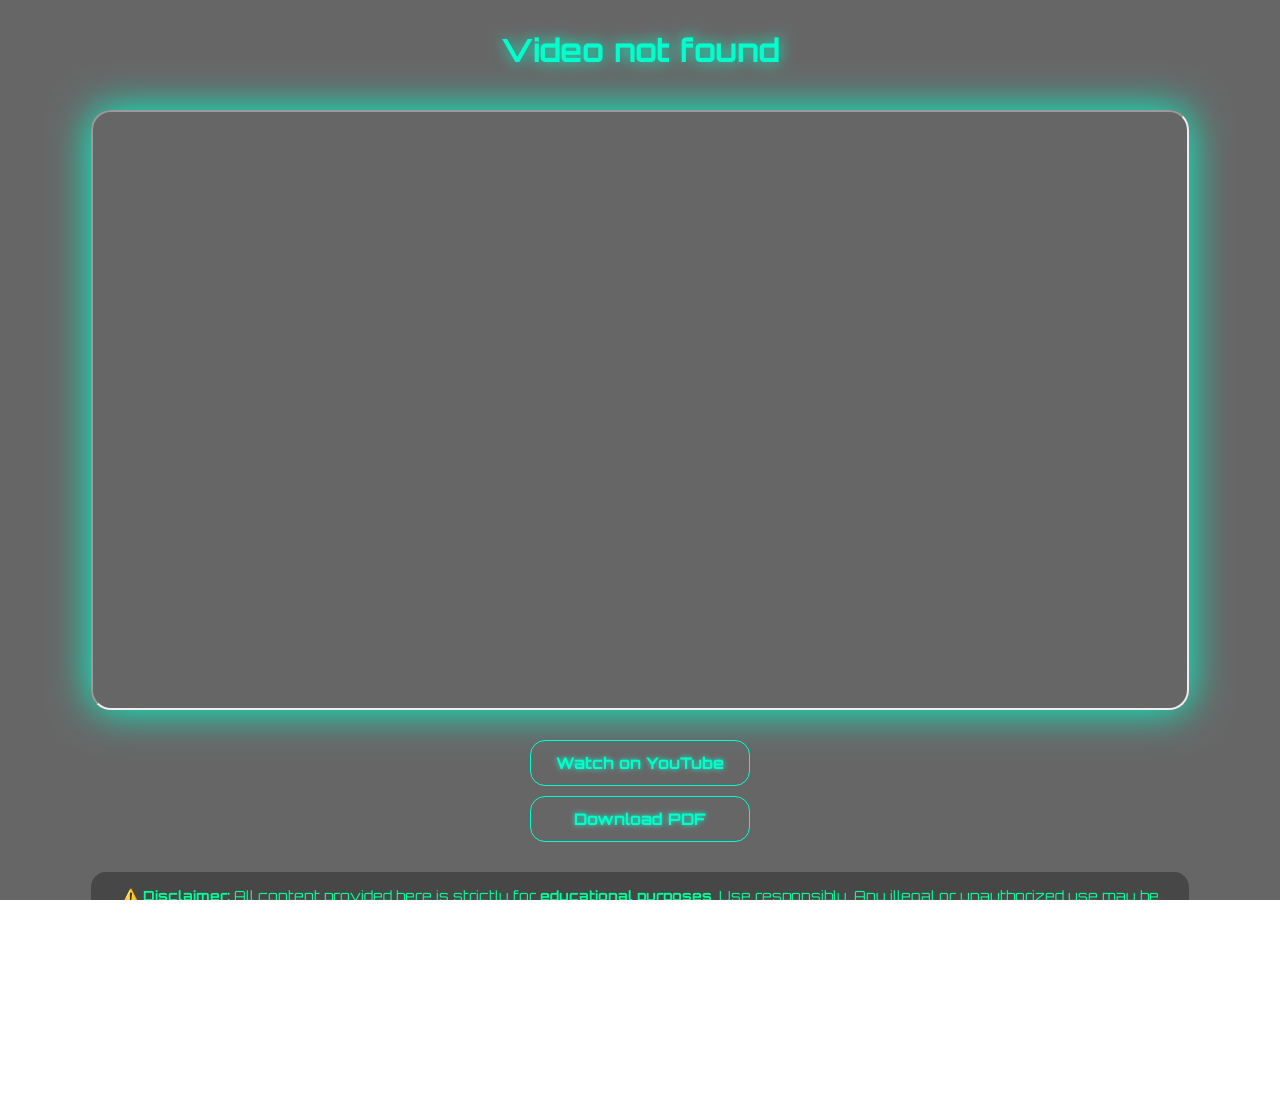
==== video.html @ 014f66b8 "Add files via upload" ====
<!DOCTYPE html>
<html lang="en">
<head>
<meta charset="UTF-8">
<title>Cyber Academy Video</title>
<link rel="stylesheet" href="style.css">
<link href="https://fonts.googleapis.com/css2?family=Orbitron:wght@400;700&display=swap" rel="stylesheet">
<style>
/* Extra styling specific to video page */

body, html { margin: 0; padding: 0; height: 100%; }

#bg-video {
    position: fixed;
    top: 0; left: 0;
    width: 100%; height: 100%;
    object-fit: cover;
    z-index: -1;
    filter: brightness(0.45) blur(1.5px);
}

.overlay {
    backdrop-filter: blur(15px);
    background: rgba(0,0,0,0.6);
    min-height: 100vh;
    padding: 30px;
    display: flex;
    flex-direction: column;
    align-items: center;
}

h1 { color:#00ffcc; text-shadow: 0 0 15px #00ffcc; text-align:center; margin-bottom: 20px; }
iframe { width: 90%; height: 600px; border-radius: 20px; box-shadow: 0 0 40px #00ffcc; margin: 20px 0; }
a.button {
    display:inline-block;
    margin:10px;
    padding:12px 25px;
    color:#00ffcc;
    text-decoration:none;
    font-weight:bold;
    text-shadow:0 0 5px #00ffcc;
    border:1px solid #00ffcc;
    border-radius:15px;
    transition:0.3s;
}
a.button:hover { background:#00ffcc; color:#000; }

.tab {
    width:90%;
    background: rgba(0,0,0,0.3);
    padding:15px;
    margin:20px 0;
    border-radius:15px;
    text-align:center;
    font-size: 14px;
    color:#00ff99;
}

.footer-social {
    display:flex;
    justify-content:center;
    gap:20px;
    margin-top:30px;
}

.footer-social a img {
    width:40px;
    filter: drop-shadow(0 0 5px #00ffcc);
    transition: transform 0.3s;
}
.footer-social a img:hover {
    transform: scale(1.2);
}

.footer {
    text-align:center;
    margin-top:20px;
    font-size:14px;
    color:#00ff99;
}
</style>
</head>
<body>

<!-- Background Video -->
<video autoplay muted loop id="bg-video">
    <source src="assets/background.mp4" type="video/mp4">
</video>

<div class="overlay">

<h1 id="title">Loading...</h1>

<!-- PDF Viewer (cross-platform via Google Docs Viewer) -->
<iframe id="pdf"></iframe>

<!-- Buttons -->
<div>
    <a id="yt" class="button" target="_blank">Watch on YouTube</a>
    <a id="download" class="button" download>Download PDF</a>
</div>

<!-- Disclaimer -->
<div class="tab">
⚠️ <strong>Disclaimer:</strong> All content provided here is strictly for <strong>educational purposes</strong>. 
Use responsibly. Any illegal or unauthorized use may be punishable by law.
</div>

<!-- Social Links -->
<div class="footer-social">
    <a href="https://www.facebook.com/people/NS-Jagat/61586143733508/?rdid=mMyC2YQOGPXTwboD&share_url=https%3A%2F%2Fwww.facebook.com%2Fshare%2F1AebyuDJ9n%2F" target="_blank">
        <img src="assets/fb.png" alt="Facebook">
    </a>
    <a href="https://www.instagram.com/accounts/login/?next=%2Fns.jagat7&source=omni_redirect" target="_blank">
        <img src="assets/insta.png" alt="Instagram">
    </a>
    <a href="https://github.com/jagatsah98213-del" target="_blank">
        <img src="assets/github.png" alt="GitHub">
    </a>
    <a href="https://www.youtube.com/YOUR_CHANNEL_LINK" target="_blank">
        <img src="assets/yt.png" alt="YouTube">
    </a>
    <a href="https://www.tiktok.com/@ns.jagat?_r=1&_t=ZS-943XbvgHKfU" target="_blank">
        <img src="assets/tiktok.png" alt="TikTok">
    </a>
</div>

<div class="footer">
    &copy; 2026 Cyber Academy. All rights reserved.
</div>

<script>
// Get video ID from URL
const params = new URLSearchParams(window.location.search);
const id = params.get("id");

fetch("data.json")
  .then(res => res.json())
  .then(data => {
      const v = data.find(x => x.id === id);
      if(!v) {
          document.getElementById("title").innerText = "Video not found";
          return;
      }

      document.getElementById("title").innerText = v.title;

      // Use Google Docs Viewer for cross-platform PDF preview
      const pdfUrl = encodeURIComponent(v.pdf);
      document.getElementById("pdf").src = `https://docs.google.com/gview?url=${pdfUrl}&embedded=true`;

      document.getElementById("yt").href = v.videoLink;
      document.getElementById("download").href = v.pdf;
  })
  .catch(err => {
      console.error("Failed to load data.json", err);
      document.getElementById("title").innerText = "Failed to load video data";
  });
</script>

</div>
</body>
</html>
---- style.css ----
/* Base Styles */
* { box-sizing: border-box; margin: 0; padding: 0; font-family: 'Orbitron', sans-serif; }
body, html { width: 100%; height: 100%; overflow-x: hidden; color: #00ffcc; }

/* Fullscreen Cyber Video Background */
#bg-video {
  position: fixed;
  top: 0; left: 0;
  width: 100%; height: 100%;
  object-fit: cover;
  z-index: -1;
  filter: brightness(0.9) blur(2px);
}

/* Overlay Glass */
.overlay {
  backdrop-filter: blur(15px);
  background: rgba(0,0,0,0.6);
  min-height: 100vh;
  padding: 30px;
}

/* Logo + Header */
header {
  text-align: center;
  margin-bottom: 30px;
}
header img { width: 120px; border-radius: 15px; box-shadow: 0 0 20px #00ffcc; }
header h1 { color: #00ffcc; text-shadow: 0 0 15px #00ffcc; font-size: 3em; margin: 15px 0; }
header a { color: #00ffcc; font-size: 18px; text-decoration: none; text-shadow: 0 0 5px #00ffcc; }

/* Search Input */
input#search {
  width: 60%;
  padding: 18px;
  border-radius: 20px;
  border: none;
  margin: 20px auto;
  display: block;
  font-size: 18px;
  background: rgba(255,255,255,0.05);
  color: #00ffcc;
  text-shadow: 0 0 3px #00ffcc;
}
input#search:focus { outline: none; box-shadow: 0 0 20px #00ffcc; }

/* Video Cards */
#results { display: flex; flex-wrap: wrap; justify-content: center; margin-top: 30px; }
.card {
  background: rgba(255,255,255,0.05);
  backdrop-filter: blur(20px);
  border-radius: 25px;
  padding: 15px;
  margin: 15px;
  width: 260px;
  box-shadow: 0 0 25px #00ffcc;
  transition: transform 0.3s, box-shadow 0.3s;
}
.card:hover { transform: scale(1.05); box-shadow: 0 0 40px #00ffcc; }
.card img { width: 100%; border-radius: 15px; }

/* Links */
.card a, #yt, #download { display: block; text-align: center; margin-top: 10px; font-weight: bold; color: #00ffcc; text-decoration: none; text-shadow: 0 0 5px #00ffcc; }
.card a:hover, #yt:hover, #download:hover { text-decoration: underline; }

/* PDF Iframe */
iframe { width: 80%; height: 600px; margin: 30px auto; display: block; border-radius: 20px; box-shadow: 0 0 40px #00ffcc; }

/* Footer */
.footer {
  text-align: center;
  margin-top: 50px;
  font-size: 14px;
  color: #00ff99;
}

/* Neon Flicker Animation */
@keyframes flicker {
  0%, 19%, 21%, 23%, 25%, 54%, 56%, 100% { opacity: 1; }
  20%, 22%, 24%, 55% { opacity: 0.4; }
}
h1 { animation: flicker 2s infinite; }
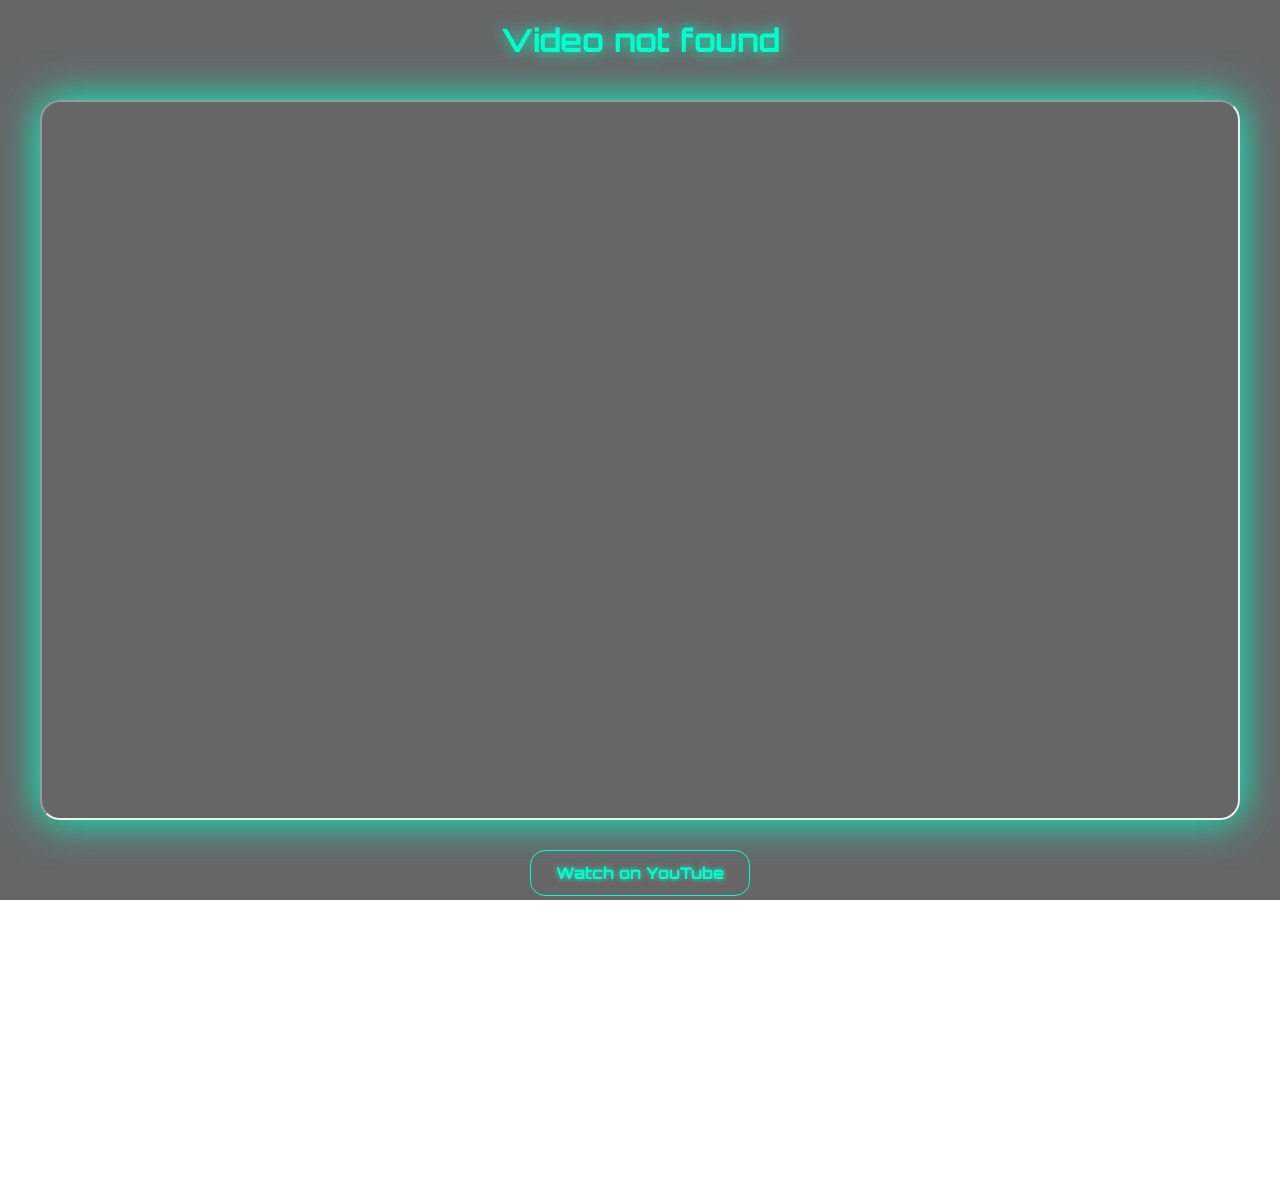
==== commit 73f3a04c: "Update video.html" ====
--- a/video.html
+++ b/video.html
@@ -6,31 +6,35 @@
 <link rel="stylesheet" href="style.css">
 <link href="https://fonts.googleapis.com/css2?family=Orbitron:wght@400;700&display=swap" rel="stylesheet">
 <style>
-/* Extra styling specific to video page */
-
-body, html { margin: 0; padding: 0; height: 100%; }
+body, html { margin: 0; padding: 0; height: 100%; font-family: 'Orbitron', sans-serif; }
 
 #bg-video {
-    position: fixed;
-    top: 0; left: 0;
-    width: 100%; height: 100%;
-    object-fit: cover;
-    z-index: -1;
+    position: fixed; top:0; left:0; width:100%; height:100%; object-fit:cover; z-index:-1;
     filter: brightness(0.45) blur(1.5px);
 }
 
 .overlay {
     backdrop-filter: blur(15px);
     background: rgba(0,0,0,0.6);
-    min-height: 100vh;
-    padding: 30px;
-    display: flex;
-    flex-direction: column;
-    align-items: center;
+    min-height:100vh;
+    padding:20px;
+    display:flex;
+    flex-direction:column;
+    align-items:center;
+    box-sizing:border-box;
 }
 
-h1 { color:#00ffcc; text-shadow: 0 0 15px #00ffcc; text-align:center; margin-bottom: 20px; }
-iframe { width: 90%; height: 600px; border-radius: 20px; box-shadow: 0 0 40px #00ffcc; margin: 20px 0; }
+h1 { color:#00ffcc; text-shadow:0 0 15px #00ffcc; text-align:center; margin-bottom:20px; }
+
+iframe#pdf {
+    width: 100%;
+    max-width: 1200px;  /* Desktop max width */
+    height: 80vh;       /* Use 80% of viewport height */
+    border-radius: 20px;
+    box-shadow: 0 0 40px #00ffcc;
+    margin: 20px 0;
+}
+
 a.button {
     display:inline-block;
     margin:10px;
@@ -42,11 +46,13 @@
     border:1px solid #00ffcc;
     border-radius:15px;
     transition:0.3s;
+    text-align:center;
 }
 a.button:hover { background:#00ffcc; color:#000; }
 
 .tab {
     width:90%;
+    max-width: 1200px;
     background: rgba(0,0,0,0.3);
     padding:15px;
     margin:20px 0;
@@ -60,23 +66,35 @@
     display:flex;
     justify-content:center;
     gap:20px;
+    flex-wrap:wrap;
     margin-top:30px;
 }
-
 .footer-social a img {
     width:40px;
     filter: drop-shadow(0 0 5px #00ffcc);
     transition: transform 0.3s;
 }
-.footer-social a img:hover {
-    transform: scale(1.2);
+.footer-social a img:hover { transform: scale(1.2); }
+
+.footer { text-align:center; margin-top:20px; font-size:14px; color:#00ff99; }
+
+/* Responsive adjustments */
+@media screen and (max-width: 1024px) {
+    iframe#pdf { height: 70vh; }
+    .overlay { padding:15px; }
 }
 
-.footer {
-    text-align:center;
-    margin-top:20px;
-    font-size:14px;
-    color:#00ff99;
+@media screen and (max-width: 768px) {
+    iframe#pdf { height: 60vh; }
+    a.button { padding:10px 20px; font-size:14px; }
+}
+
+@media screen and (max-width: 480px) {
+    iframe#pdf { height: 55vh; margin:15px 0; }
+    h1 { font-size:1.8em; }
+    a.button { padding:8px 15px; font-size:12px; margin:5px; }
+    .tab { font-size:12px; padding:10px; }
+    .footer-social a img { width:35px; }
 }
 </style>
 </head>
@@ -84,7 +102,7 @@
 
 <!-- Background Video -->
 <video autoplay muted loop id="bg-video">
-    <source src="assets/background.mp4" type="video/mp4">
+    <source src="/assets/background.mp4" type="video/mp4">
 </video>
 
 <div class="overlay">
@@ -109,19 +127,19 @@
 <!-- Social Links -->
 <div class="footer-social">
     <a href="https://www.facebook.com/people/NS-Jagat/61586143733508/?rdid=mMyC2YQOGPXTwboD&share_url=https%3A%2F%2Fwww.facebook.com%2Fshare%2F1AebyuDJ9n%2F" target="_blank">
-        <img src="assets/fb.png" alt="Facebook">
+        <img src="/assets/fb.png" alt="Facebook">
     </a>
-    <a href="https://www.instagram.com/accounts/login/?next=%2Fns.jagat7&source=omni_redirect" target="_blank">
-        <img src="assets/insta.png" alt="Instagram">
+    <a href="https://www.instagram.com/ns.jagat7?igsh=MXQ4NmF4ZGk2d3NieA==" target="_blank">
+        <img src="/assets/insta.png" alt="Instagram">
     </a>
     <a href="https://github.com/jagatsah98213-del" target="_blank">
-        <img src="assets/github.png" alt="GitHub">
+        <img src="/assets/github.png" alt="GitHub">
     </a>
-    <a href="https://www.youtube.com/YOUR_CHANNEL_LINK" target="_blank">
-        <img src="assets/yt.png" alt="YouTube">
+    <a href="https://youtube.com/@nsjagat-c?si=goqSJD_rFUeejHcz" target="_blank">
+        <img src="/assets/yt.png" alt="YouTube">
     </a>
     <a href="https://www.tiktok.com/@ns.jagat?_r=1&_t=ZS-943XbvgHKfU" target="_blank">
-        <img src="assets/tiktok.png" alt="TikTok">
+        <img src="/assets/tiktok.png" alt="TikTok">
     </a>
 </div>
 
@@ -160,4 +178,4 @@
 
 </div>
 </body>
-</html>+</html>
